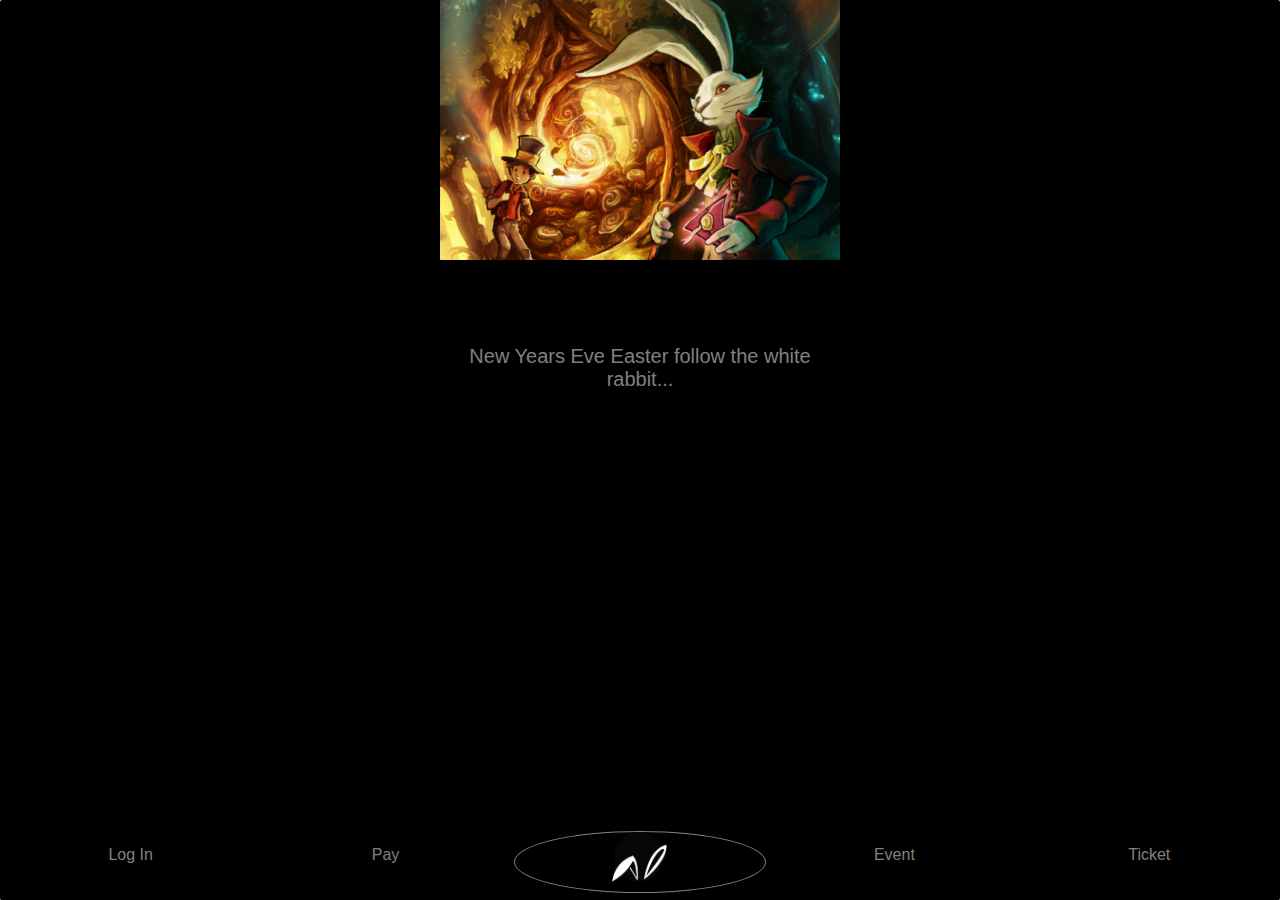
==== event.html @ 3dd3ee5a "Update Undersider" ====
<!DOCTYPE html>
<html lang="en">
<head>
  <link rel="stylesheet" href="css/style.css">
  <meta charset="UTF-8">
  <meta name="viewport" content="width=device-width, initial-scale=1.0">
  <meta http-equiv="X-UA-Compatible" content="ie=edge">
  <title>RabbitHole</title>
</head>
<body>
  <header>


  </header>
  <main>
    <div class="section">
      <div class="container">
        <div class="images">
        </div>
        <div class="textbox">
          <div class="black_hole">
          </div>
          <h1>Upcoming Events</h1>
          <h3>


            New Years Eve

            Easter

            follow the white rabbit...


          </h3>
        </div>
      </div>
      </div>
      <div id="navigation">
        <ul>
          <li><a href="Login.html">Log In</a></li>
          <li><a href="Pay.html">Pay</a></li>
          <li>
            <div class="logo">
              <a href="hovedside.html">
                <img src="css/logo_final_no_text.png" alt="rabbitLogo">
              </a>
            </div>
          </li>
          <li><a href="Event.html">Event</a></li>
          <li><a href="Ticket.html">Ticket</a></li>
        </ul>
    </div>
  </main>
  

</body>
</html>
---- css/style.css ----
.loader {
  position: fixed;
  left: 0;
  top: 0;
  right: 0;
  bottom: 0;
  opacity: 1;
  background-color: white;
  animation: loader 1s ease 1.5s forwards;
}
.loader img {
  display: block;
  margin: 0 auto;
  position: relative;
  top: 30vh;
  height: 40vh;
  animation: loader-img 2s ease-in .5s forwards;
}

@keyframes loader {
    0% {
      opacity: 1;
    }
    99% {
      opacity: 0;
      transform: scale(1, 1)
    }
    100% {
      transform: scale(0, 0);
    }
}
@keyframes loader-img {
    from {
      transform: rotate(0) scale(1, 1);
    }
    to {
      transform: rotate(3600deg) scale(10, 10);
    }
}

  .logo img {
    display: block;
    margin: auto;
    height:50px;
    width: 55px;
    transition: 6s;
    overflow: hidden;
}

  .logo img:hover {
    transform: rotate(1440deg);
    transition-duration: 5;
}

  .section {
    background-color: black;
    position: fixed;
    top: 0px;
    right: 0px;
    bottom: 0px;
    left: 0px;
    border-radius: 2px;
}

  .container {
    max-width: 400px;
    max-height: 700px;
    position: relative;
    margin-left: auto;
    margin-right: auto;
}

  .images {
    background-image: url(badrabbit.png);
    background-position: center;
    background-repeat: no-repeat;
    margin-top: 0px;
    position: relative;
    margin-left: auto;
    margin-right: auto;
    width: 400px;
    height: 260px;
}

  .textbox {
    position: relative;
    margin-left: auto;
    margin-right: auto;
    margin-top: 5px;
    width: 400px;
    height: 550px;
    border-radius: 2px;
    overflow: auto;
}

  .black_hole {
    position: fixed;
    margin-left: auto;
    margin-right: auto;
    height: 130px;
    bottom: 50px;
    width: 400px;
    background-image: linear-gradient(to bottom, transparent, black);
}

  h3 {
    color: grey;
    font-family: sans-serif;
    font-weight: 500;
    font-size: 20px;
    text-align: center;
    text-decoration: none;
}

  #navigation {
    min-height: 50px;
    width: 100%;
    background-color: black;
    position: fixed;
    bottom: 0;
    left: 0;
    right: 0;
    border-radius: 2px;
    border-radius: 2px;
    overflow: hidden;
}

  ul {
    overflow: hidden;
    margin: 2px;
    padding: 2px;
}

  ul li {
    list-style: none;
    float: left;
    text-align: center;
    border-left: 1px solid black;
    border-right: 1px solid black;
    width: 20%; /* fallback for non-calc() browsers */
    width: calc(100% / 5);
    height: 75px;
    box-sizing: border-box;
    padding-top: 10px;
}

  li ul {
    display:none;

}

  ul li a {
    display: block;
    text-decoration: none;
    font-family: sans-serif;
    font-weight: 500;
    color: #808080;
    padding: 15px 0px 10px;
    border-radius: 4%;
}

  ul li a:hover {
    color: #000000;
}

  a {
    transition: all .2s ease-in-out;
}

  a:hover {
    background-color: #d5ba09;
    transform: scale(1.1);
}

  .logo a {
    padding-top: 0px;
    background-size: contain;
    border-radius: 50%;
    border: 1px solid;
}

  .logo a:hover {
    border: 1px solid grey;
    background-color: black;
}

  li:last-child {
    border-right: none;
}

  li:first-child {
    border-left: none;
}

  .textbox::-webkit-scrollbar {
    width: 2px;
}

  .textbox::-webkit-scrollbar-track {
    -webkit-box-shadow: inset 0 0 6px rgba(0,0,0,0.3);
}

  .textbox::-webkit-scrollbar-thumb {
    background-color: #d5ba09;
    outline: 1px solid slategrey;
}
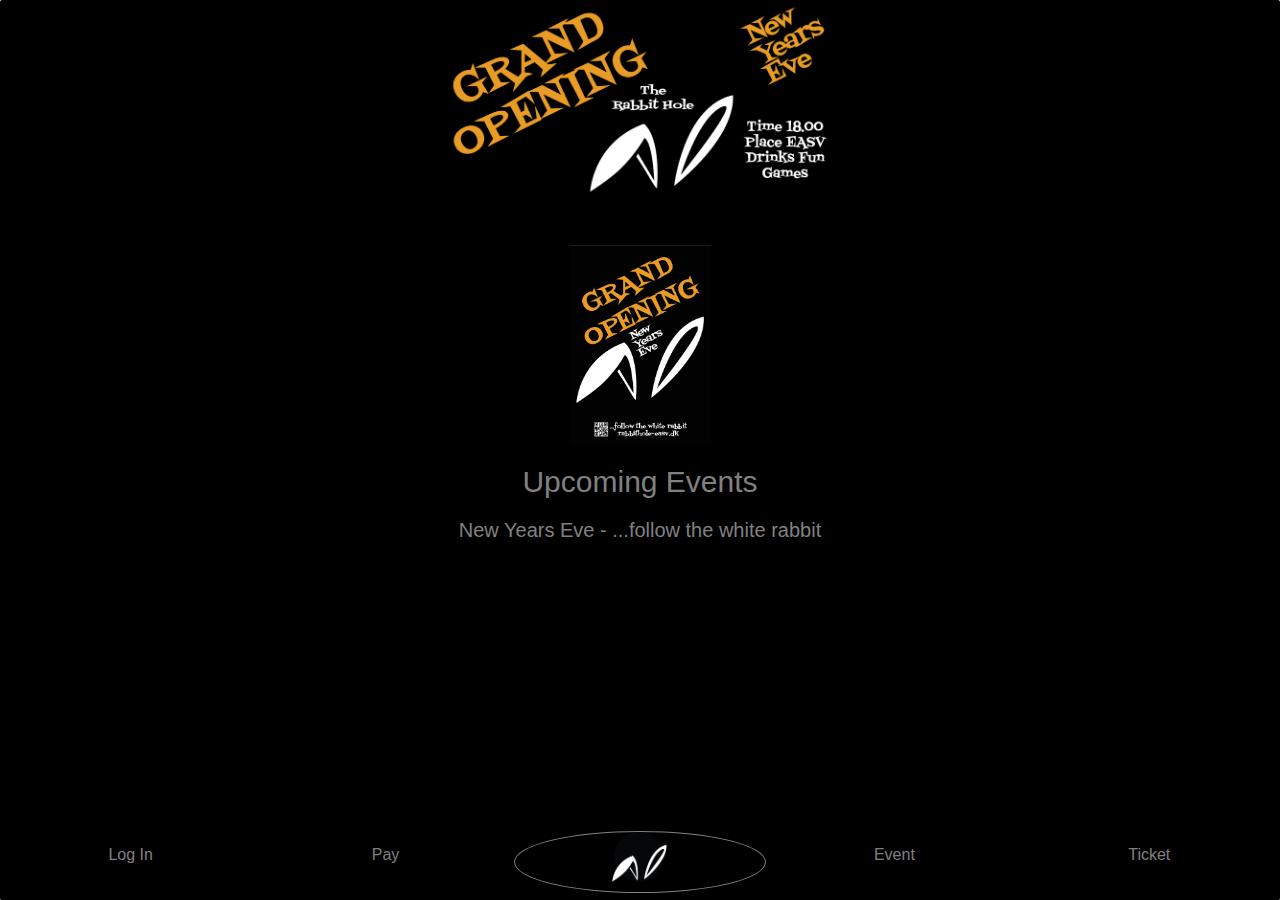
==== commit a501dd2f: "real_pictures_more_tekst" ====
--- a/event.html
+++ b/event.html
@@ -18,19 +18,13 @@
         <div class="images">
         </div>
         <div class="textbox">
+          <div id="events">
+          </div>
           <div class="black_hole">
           </div>
           <h1>Upcoming Events</h1>
           <h3>
-
-
-            New Years Eve
-
-            Easter
-
-            follow the white rabbit...
-
-
+            New Years Eve - ...follow the white rabbit
           </h3>
         </div>
       </div>
@@ -51,7 +45,7 @@
         </ul>
     </div>
   </main>
-  
+
 
 </body>
 </html>
--- a/css/style.css
+++ b/css/style.css
@@ -71,15 +71,16 @@
 }
 
   .images {
-    background-image: url(badrabbit.png);
+    background-image: url(app_poster2.png);
     background-position: center;
     background-repeat: no-repeat;
+    background-size: contain;
     margin-top: 0px;
     position: relative;
     margin-left: auto;
     margin-right: auto;
     width: 400px;
-    height: 260px;
+    height: 200px;
 }
 
   .textbox {
@@ -92,6 +93,34 @@
     border-radius: 2px;
     overflow: auto;
 }
+  #qr {
+    background-image: url(qr_kode.png);
+    background-repeat: no-repeat;
+    background-position: center;
+    background-size: cover;
+    position: relative;
+    margin-top: 40px;
+    margin-left: auto;
+    margin-right: auto;
+    width: 200px;
+    height: 200px;
+    overflow: auto;
+
+  }
+
+  #events {
+    background-image: url(POSTER_done.png);
+    background-repeat: no-repeat;
+    background-position: center;
+    background-size: contain;
+    position: relative;
+    margin-top: 40px;
+    margin-left: auto;
+    margin-right: auto;
+    width: 200px;
+    height: 200px;
+    overflow: auto;
+  }
 
   .black_hole {
     position: fixed;
@@ -102,6 +131,14 @@
     width: 400px;
     background-image: linear-gradient(to bottom, transparent, black);
 }
+  h1 {
+    color: grey;
+    font-family: sans-serif;
+    font-weight: 500;
+    font-size: 30px;
+    text-align: center;
+    text-decoration: none;
+  }
 
   h3 {
     color: grey;
@@ -168,7 +205,7 @@
 }
 
   a:hover {
-    background-color: #d5ba09;
+    background-color: #e89b27;
     transform: scale(1.1);
 }
 
@@ -201,6 +238,6 @@
 }
 
   .textbox::-webkit-scrollbar-thumb {
-    background-color: #d5ba09;
+    background-color: #e89b27;
     outline: 1px solid slategrey;
 }
